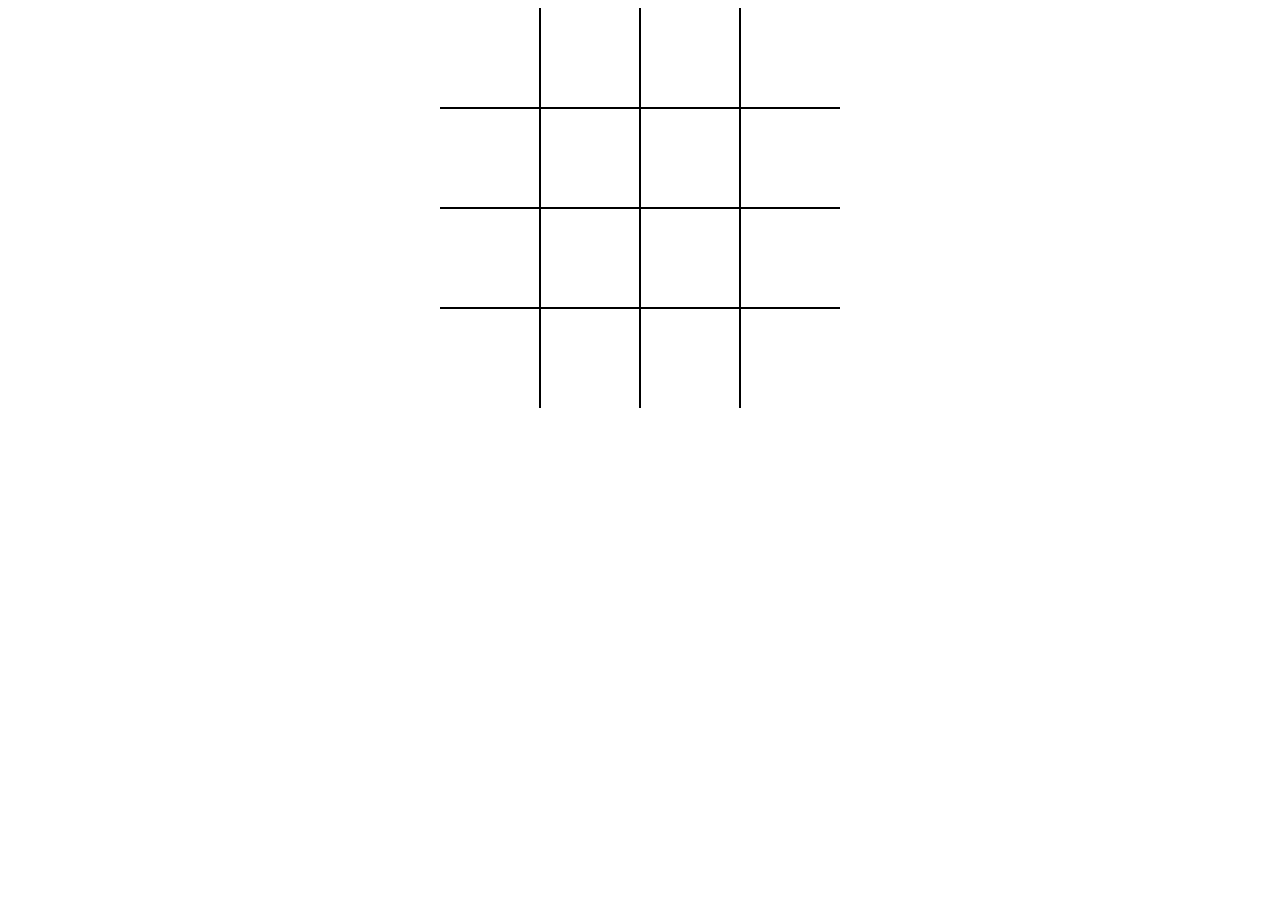
==== 3d/index.html @ 3ef33717 "Started 4x4x4 board" ====
<!DOCTYPE html>
<html lang="en" dir="ltr">
<head>
<meta charset="utf-8" />
<title>Naughts &amp; Classes (4&times;4&times;4)</title>
<link rel="stylesheet" type="text/css" href="tic-tac-toe.css">
<meta name="viewport" content="width=device-width">
</head>
<body id="o-first">


<form id="board">
<input type="checkbox" class="x x1 y1" id="x11"><div>X</div>
<input type="checkbox" class="x x2 y1" id="x21"><div>X</div>
<input type="checkbox" class="x x3 y1" id="x31"><div>X</div>
<input type="checkbox" class="x x4 y1" id="x41"><div>X</div>


<input type="checkbox" class="x x1 y2" id="x12"><div>X</div>
<input type="checkbox" class="x x2 y2" id="x22"><div>X</div>
<input type="checkbox" class="x x3 y2" id="x32"><div>X</div>
<input type="checkbox" class="x x4 y2" id="x42"><div>X</div>

<input type="checkbox" class="x x1 y3" id="x13"><div>X</div>
<input type="checkbox" class="x x2 y3" id="x23"><div>X</div>
<input type="checkbox" class="x x3 y3" id="x33"><div>X</div>
<input type="checkbox" class="x x4 y3" id="x43"><div>X</div>

<input type="checkbox" class="x x1 y4" id="x14"><div>X</div>
<input type="checkbox" class="x x2 y4" id="x24"><div>X</div>
<input type="checkbox" class="x x3 y4" id="x34"><div>X</div>
<input type="checkbox" class="x x4 y4" id="x44"><div>X</div>



<input type="checkbox" class="o x1 y1" id="o11"><div>O</div>
<input type="checkbox" class="o x2 y1" id="o21"><div>O</div>
<input type="checkbox" class="o x3 y1" id="o31"><div>O</div>
<input type="checkbox" class="o x4 y1" id="o41"><div>O</div>

<input type="checkbox" class="o x1 y2" id="o12"><div>O</div>
<input type="checkbox" class="o x2 y2" id="o22"><div>O</div>
<input type="checkbox" class="o x3 y2" id="o32"><div>O</div>
<input type="checkbox" class="o x4 y2" id="o42"><div>O</div>

<input type="checkbox" class="o x1 y3" id="o13"><div>O</div>
<input type="checkbox" class="o x2 y3" id="o23"><div>O</div>
<input type="checkbox" class="o x3 y3" id="o33"><div>O</div>
<input type="checkbox" class="o x4 y3" id="o43"><div>O</div>

<input type="checkbox" class="o x1 y4" id="o14"><div>O</div>
<input type="checkbox" class="o x2 y4" id="o24"><div>O</div>
<input type="checkbox" class="o x3 y4" id="o34"><div>O</div>
<input type="checkbox" class="o x4 y4" id="o44"><div>O</div>




<label class="x x1 y1" for="x11" onclick=""></label>
<label class="x x2 y1" for="x21" onclick=""></label>
<label class="x x3 y1" for="x31" onclick=""></label>
<label class="x x4 y1" for="x41" onclick=""></label>

<label class="x x1 y2" for="x12" onclick=""></label>
<label class="x x2 y2" for="x22" onclick=""></label>
<label class="x x3 y2" for="x32" onclick=""></label>
<label class="x x4 y2" for="x42" onclick=""></label>

<label class="x x1 y3" for="x13" onclick=""></label>
<label class="x x2 y3" for="x23" onclick=""></label>
<label class="x x3 y3" for="x33" onclick=""></label>
<label class="x x4 y3" for="x43" onclick=""></label>

<label class="x x1 y4" for="x14" onclick=""></label>
<label class="x x2 y4" for="x24" onclick=""></label>
<label class="x x3 y4" for="x34" onclick=""></label>
<label class="x x4 y4" for="x44" onclick=""></label>



<label class="o x1 y1" for="o11" onclick=""></label>
<label class="o x2 y1" for="o21" onclick=""></label>
<label class="o x3 y1" for="o31" onclick=""></label>
<label class="o x4 y1" for="o41" onclick=""></label>

<label class="o x1 y2" for="o12" onclick=""></label>
<label class="o x2 y2" for="o22" onclick=""></label>
<label class="o x3 y2" for="o32" onclick=""></label>
<label class="o x4 y2" for="o42" onclick=""></label>

<label class="o x1 y3" for="o13" onclick=""></label>
<label class="o x2 y3" for="o23" onclick=""></label>
<label class="o x3 y3" for="o33" onclick=""></label>
<label class="o x4 y3" for="o43" onclick=""></label>

<label class="o x1 y4" for="o14" onclick=""></label>
<label class="o x2 y4" for="o24" onclick=""></label>
<label class="o x3 y4" for="o34" onclick=""></label>
<label class="o x4 y4" for="o44" onclick=""></label>


<h2 class="winner if-board-is-full">It's a draw.</h2>
<h2 class="winner if-o-wins">O Wins!</h2>
<h2 class="winner if-x-wins">X Wins!</h2>

<a href="??" class="play-again button if-x-wins if-o-wins if-board-is-full if-o-goes-first">X's turn</a>
<a href="?#o-first" class="play-again button if-x-wins if-o-wins if-board-is-full">O's turn</a>
<a href="https://github.com/pmcelhaney/naughts-and-classes" class="fork-me-on-github button if-x-wins if-o-wins if-board-is-full">Fork me on Github</a>

</form>

</body>
</html>
---- 3d/tic-tac-toe.css ----
* {
    box-sizing: border-box;
    -moz-box-sizing: border-box;
    -webkit-box-sizing: border-box;
}

#board {
    margin: auto;
    width: 400px;
    height: 400px;
    position: relative;
    margin-bottom: 400px;
}


label {
    display: block;
    width: 25%;
    height: 25%;
    border: 1px solid black;
    position: absolute;
    cursor: pointer;

}

input {
    position: absolute;
    visibility: hidden;
}

div {
    display: none;
    width: 24%;
    height: 24%;
    line-height: 1.5em;
    margin: 1px;
    z-index: 100;
    position: absolute;
    background-color: white;
    text-align: center;
    font-family: "Comic Sans MS", Helvetica, Arial, "Sans-Serif";
    cursor: default;
    font-size: 4em;
}

input.x:checked + div {
    display: block;
}





input.o:checked + div {
    display: block;
}


.x1 {
  border-left: 0
}

.x4 {
  border-right: 0
}

.y1 {
  border-top: 0;
}

.y4 {
  border-bottom: 0;
}

.x1, .x1 + div {
    left: 0%;
}

.x2, .x2 + div {
    left: 25%;
}

.x3, .x3 + div {
    left: 50%;
}

.x4, .x4 + div {
    left: 75%;
}



.y1, .y1 + div {
    top: 0%;
}

.y2, .y2 + div {
    top: 25%;
}

.y3, .y3 + div {
    top: 50%;
}

.y4, .y4 + div {
    top: 75%;
}


label.if-o-goes-first {
    display: none;
}

#o-first:target label.if-o-goes-first {
    display: block;
}


label.x,
#o-first:target label.o
{
 z-index: 65;
}

label.o,
#o-first:target label.x
{
    z-index: 64;
}

.x:checked ~ label.x,
#o-first:target .o:checked ~ label.o
{
    z-index: 63;
}

.o:checked ~ label.o,
#o-first:target .x:checked ~ label.x
{
    z-index: 62;
}

.x:checked ~ .x:checked ~ label.x,
#o-first:target .o:checked ~ .o:checked ~ label.o
{
    z-index: 61;
}

.o:checked ~ .o:checked ~ label.o,
#o-first:target .x:checked ~ .x:checked ~ label.x
{
    z-index: 60;
}

.x:checked ~ .x:checked ~ .x:checked ~ label.x,
#o-first:target .o:checked ~ .o:checked ~ .o:checked ~ label.o
{
    z-index: 59;
}


.o:checked ~ .o:checked ~ .o:checked ~ label.o,
#o-first:target .x:checked ~ .x:checked ~ .x:checked ~ label.x
{
    z-index: 58;
}

.x:checked ~ .x:checked ~ .x:checked ~ .x:checked ~ label.x,
#o-first:target .o:checked ~ .o:checked ~ .o:checked ~ .o:checked ~ label.o
{
    z-index: 57;
}


.o:checked ~ .o:checked ~ .o:checked ~ .o:checked ~ label.o,
#o-first:target .x:checked ~ .x:checked ~ .x:checked ~ .x:checked ~ label.x
{
    z-index: 56;
}

.x:checked ~ .x:checked ~ .x:checked ~ .x:checked ~ .x:checked ~ label.x,
#o-first:target .o:checked ~ .o:checked ~ .o:checked ~ .o:checked ~ .o:checked ~ label.o
{
    z-index: 55;
}


.o:checked ~ .o:checked ~ .o:checked ~ .o:checked ~ .o:checked ~ label.o,
#o-first:target .x:checked ~ .x:checked ~ .x:checked ~ .x:checked ~ .x:checked ~ label.x
{
    z-index: 54;
}







.o.x1:checked  ~ .o.x1:checked ~ .o.x1:checked ~ .o.x1:checked ~ .if-o-wins,
.o.x2:checked  ~ .o.x2:checked ~ .o.x2:checked ~ .o.x2:checked ~ .if-o-wins,
.o.x3:checked  ~ .o.x3:checked ~ .o.x3:checked ~ .o.x3:checked ~ .if-o-wins,
.o.y1:checked  ~ .o.y1:checked ~ .o.y1:checked ~ .o.y1:checked ~ .if-o-wins,
.o.y2:checked  ~ .o.y2:checked ~ .o.y2:checked ~ .o.y2:checked ~ .if-o-wins,
.o.y3:checked  ~ .o.y3:checked ~ .o.y3:checked ~ .o.y3:checked ~ .if-o-wins,
.o.x1.y1:checked  ~ .o.x2.y2:checked ~ .o.x3.y3:checked ~ .o.x4.y4:checked ~ .if-o-wins,
.o.x4.y1:checked  ~ .o.x3.y2:checked ~ .o.x2.y3:checked ~ .o.x1.y4:checked ~ .if-o-wins  {
    display: block;
}

.x.x1:checked  ~ .x.x1:checked ~ .x.x1:checked ~ .x.x1:checked ~ .if-x-wins ,
.x.x2:checked  ~ .x.x2:checked ~ .x.x2:checked ~ .x.x2:checked ~ .if-x-wins ,
.x.x3:checked  ~ .x.x3:checked ~ .x.x3:checked ~ .x.x3:checked ~ .if-x-wins ,
.x.y1:checked  ~ .x.y1:checked ~ .x.y1:checked ~ .x.y1:checked ~ .if-x-wins ,
.x.y2:checked  ~ .x.y2:checked ~ .x.y2:checked ~ .x.y2:checked ~ .if-x-wins ,
.x.y3:checked  ~ .x.y3:checked ~ .x.y3:checked ~ .x.y3:checked ~ .if-x-wins ,
.x.x1.y1:checked  ~ .x.x2.y2:checked ~ .x.x3.y3:checked ~ .x.x4.y4:checked ~ .if-x-wins ,
.x.x4.y1:checked  ~ .x.x3.y2:checked ~ .x.x2.y3:checked ~ .x.x1.y4:checked ~ .if-x-wins {
    display: block;
}

input:checked ~ input:checked ~ input:checked ~ input:checked ~ input:checked ~ input:checked ~input:checked ~ input:checked
input:checked ~ input:checked ~ input:checked ~ input:checked ~ input:checked ~ input:checked ~input:checked ~ .if-board-is-full {
    display: block;
}

h2.winner {
    font-family: Helvetica, Arial, Sans-Serif;
    position: absolute;
    top: 100%;
    display: none;
    width: 100%;
    text-align: center;
    background-color: white;
}

.play-again, .fork-me-on-github {
    font-family: arial, Helvetica, Sans-Serif;
    width: 45%;
    position: absolute;
    top: 125%;
    text-decoration: none;
    display: none;
}

#o-first:target .play-again.if-o-goes-first {
    z-index: 2;
}

.fork-me-on-github {
    right: 0;
}


/* Buttons styles from http://webdesignerwall.com/tutorials/css3-gradient-buttons */

.button {
    outline: none;
    cursor: pointer;
    text-align: center;
    text-decoration: none;
    font: 14px/100% Arial, Helvetica, sans-serif;
    padding: .5em 2em .55em;
    text-shadow: 0 1px 1px rgba(0,0,0,.3);
    -webkit-border-radius: .5em;
    -moz-border-radius: .5em;
    border-radius: .5em;
    -webkit-box-shadow: 0 1px 2px rgba(0,0,0,.2);
    -moz-box-shadow: 0 1px 2px rgba(0,0,0,.2);
    box-shadow: 0 1px 2px rgba(0,0,0,.2);
    color: #e9e9e9;
    background: -webkit-gradient(linear, left top, left bottom, from(#575757), to(#888));
    background: -moz-linear-gradient(top,  #fff,  #ededed);

}
.button:hover {
    background: -webkit-gradient(linear, left top, left bottom, from(#757575), to(#4b4b4b));
    background: -moz-linear-gradient(top,  #757575,  #4b4b4b);
}
.button:active {
    margin-top: 1px;
}

​
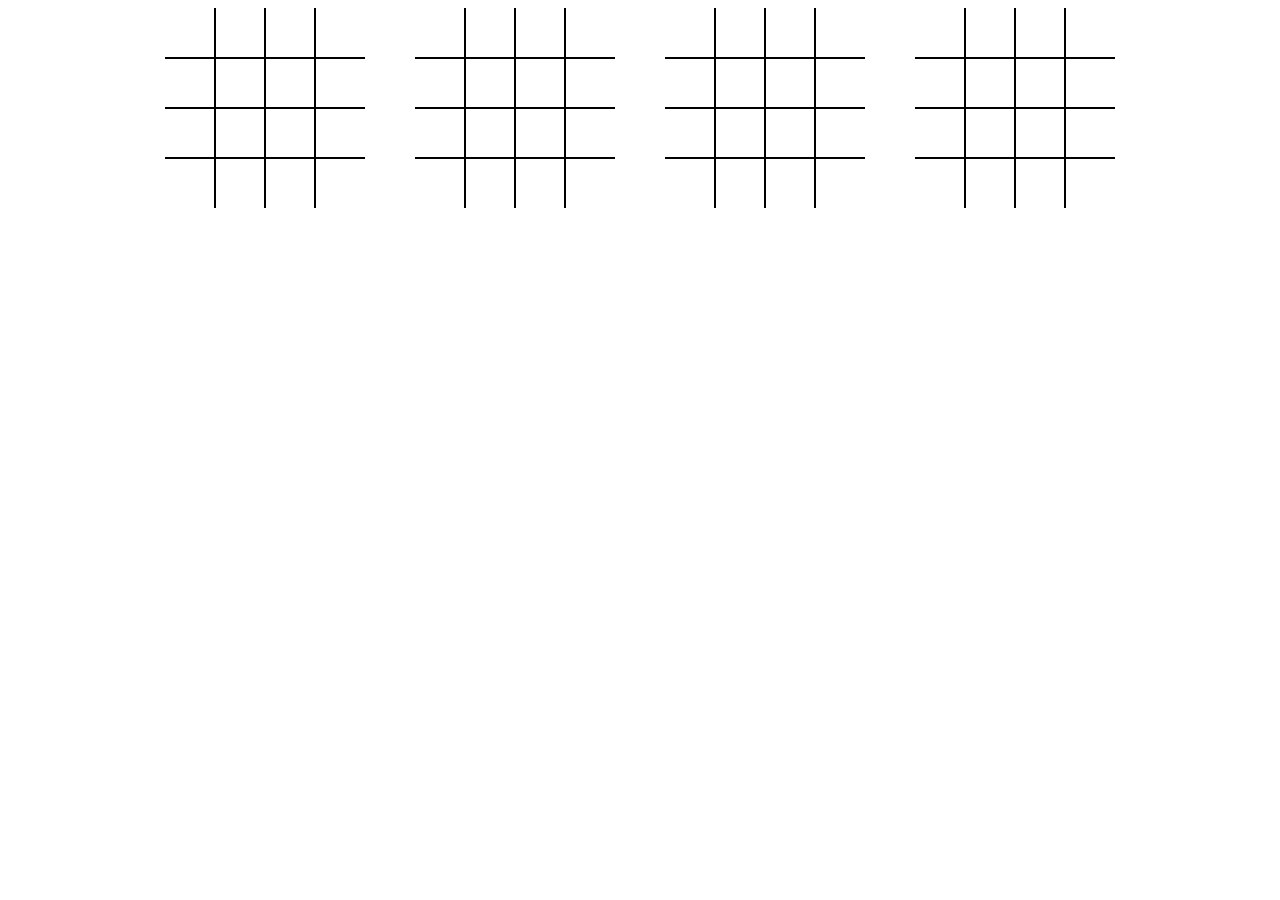
==== commit f13f14c0: "Made the board 4x4x4. Need to work on winning combinations." ====
--- a/3d/index.html
+++ b/3d/index.html
@@ -10,93 +10,316 @@
 
 
 <form id="board">
-<input type="checkbox" class="x x1 y1" id="x11"><div>X</div>
-<input type="checkbox" class="x x2 y1" id="x21"><div>X</div>
-<input type="checkbox" class="x x3 y1" id="x31"><div>X</div>
-<input type="checkbox" class="x x4 y1" id="x41"><div>X</div>
-
-
-<input type="checkbox" class="x x1 y2" id="x12"><div>X</div>
-<input type="checkbox" class="x x2 y2" id="x22"><div>X</div>
-<input type="checkbox" class="x x3 y2" id="x32"><div>X</div>
-<input type="checkbox" class="x x4 y2" id="x42"><div>X</div>
-
-<input type="checkbox" class="x x1 y3" id="x13"><div>X</div>
-<input type="checkbox" class="x x2 y3" id="x23"><div>X</div>
-<input type="checkbox" class="x x3 y3" id="x33"><div>X</div>
-<input type="checkbox" class="x x4 y3" id="x43"><div>X</div>
-
-<input type="checkbox" class="x x1 y4" id="x14"><div>X</div>
-<input type="checkbox" class="x x2 y4" id="x24"><div>X</div>
-<input type="checkbox" class="x x3 y4" id="x34"><div>X</div>
-<input type="checkbox" class="x x4 y4" id="x44"><div>X</div>
-
-
-
-<input type="checkbox" class="o x1 y1" id="o11"><div>O</div>
-<input type="checkbox" class="o x2 y1" id="o21"><div>O</div>
-<input type="checkbox" class="o x3 y1" id="o31"><div>O</div>
-<input type="checkbox" class="o x4 y1" id="o41"><div>O</div>
-
-<input type="checkbox" class="o x1 y2" id="o12"><div>O</div>
-<input type="checkbox" class="o x2 y2" id="o22"><div>O</div>
-<input type="checkbox" class="o x3 y2" id="o32"><div>O</div>
-<input type="checkbox" class="o x4 y2" id="o42"><div>O</div>
-
-<input type="checkbox" class="o x1 y3" id="o13"><div>O</div>
-<input type="checkbox" class="o x2 y3" id="o23"><div>O</div>
-<input type="checkbox" class="o x3 y3" id="o33"><div>O</div>
-<input type="checkbox" class="o x4 y3" id="o43"><div>O</div>
-
-<input type="checkbox" class="o x1 y4" id="o14"><div>O</div>
-<input type="checkbox" class="o x2 y4" id="o24"><div>O</div>
-<input type="checkbox" class="o x3 y4" id="o34"><div>O</div>
-<input type="checkbox" class="o x4 y4" id="o44"><div>O</div>
-
-
-
-
-<label class="x x1 y1" for="x11" onclick=""></label>
-<label class="x x2 y1" for="x21" onclick=""></label>
-<label class="x x3 y1" for="x31" onclick=""></label>
-<label class="x x4 y1" for="x41" onclick=""></label>
-
-<label class="x x1 y2" for="x12" onclick=""></label>
-<label class="x x2 y2" for="x22" onclick=""></label>
-<label class="x x3 y2" for="x32" onclick=""></label>
-<label class="x x4 y2" for="x42" onclick=""></label>
-
-<label class="x x1 y3" for="x13" onclick=""></label>
-<label class="x x2 y3" for="x23" onclick=""></label>
-<label class="x x3 y3" for="x33" onclick=""></label>
-<label class="x x4 y3" for="x43" onclick=""></label>
-
-<label class="x x1 y4" for="x14" onclick=""></label>
-<label class="x x2 y4" for="x24" onclick=""></label>
-<label class="x x3 y4" for="x34" onclick=""></label>
-<label class="x x4 y4" for="x44" onclick=""></label>
-
-
-
-<label class="o x1 y1" for="o11" onclick=""></label>
-<label class="o x2 y1" for="o21" onclick=""></label>
-<label class="o x3 y1" for="o31" onclick=""></label>
-<label class="o x4 y1" for="o41" onclick=""></label>
-
-<label class="o x1 y2" for="o12" onclick=""></label>
-<label class="o x2 y2" for="o22" onclick=""></label>
-<label class="o x3 y2" for="o32" onclick=""></label>
-<label class="o x4 y2" for="o42" onclick=""></label>
-
-<label class="o x1 y3" for="o13" onclick=""></label>
-<label class="o x2 y3" for="o23" onclick=""></label>
-<label class="o x3 y3" for="o33" onclick=""></label>
-<label class="o x4 y3" for="o43" onclick=""></label>
-
-<label class="o x1 y4" for="o14" onclick=""></label>
-<label class="o x2 y4" for="o24" onclick=""></label>
-<label class="o x3 y4" for="o34" onclick=""></label>
-<label class="o x4 y4" for="o44" onclick=""></label>
+<input type="checkbox" class="x x1 y1 z1" id="x111"><div>X</div>
+<input type="checkbox" class="o x1 y1 z1" id="o111"><div>O</div>
+<input type="checkbox" class="x x2 y1 z1" id="x211"><div>X</div>
+<input type="checkbox" class="o x2 y1 z1" id="o211"><div>O</div>
+<input type="checkbox" class="x x3 y1 z1" id="x311"><div>X</div>
+<input type="checkbox" class="o x3 y1 z1" id="o311"><div>O</div>
+<input type="checkbox" class="x x4 y1 z1" id="x411"><div>X</div>
+<input type="checkbox" class="o x4 y1 z1" id="o411"><div>O</div>
+
+<input type="checkbox" class="x x1 y2 z1" id="x121"><div>X</div>
+<input type="checkbox" class="o x1 y2 z1" id="o121"><div>O</div>
+<input type="checkbox" class="x x2 y2 z1" id="x221"><div>X</div>
+<input type="checkbox" class="o x2 y2 z1" id="o221"><div>O</div>
+<input type="checkbox" class="x x3 y2 z1" id="x321"><div>X</div>
+<input type="checkbox" class="o x3 y2 z1" id="o321"><div>O</div>
+<input type="checkbox" class="x x4 y2 z1" id="x421"><div>X</div>
+<input type="checkbox" class="o x4 y2 z1" id="o421"><div>O</div>
+
+<input type="checkbox" class="x x1 y3 z1" id="x131"><div>X</div>
+<input type="checkbox" class="o x1 y3 z1" id="o131"><div>O</div>
+<input type="checkbox" class="x x2 y3 z1" id="x231"><div>X</div>
+<input type="checkbox" class="o x2 y3 z1" id="o231"><div>O</div>
+<input type="checkbox" class="x x3 y3 z1" id="x331"><div>X</div>
+<input type="checkbox" class="o x3 y3 z1" id="o331"><div>O</div>
+<input type="checkbox" class="x x4 y3 z1" id="x431"><div>X</div>
+<input type="checkbox" class="o x4 y3 z1" id="o431"><div>O</div>
+
+<input type="checkbox" class="x x1 y4 z1" id="x141"><div>X</div>
+<input type="checkbox" class="o x1 y4 z1" id="o141"><div>O</div>
+<input type="checkbox" class="x x2 y4 z1" id="x241"><div>X</div>
+<input type="checkbox" class="o x2 y4 z1" id="o241"><div>O</div>
+<input type="checkbox" class="x x3 y4 z1" id="x341"><div>X</div>
+<input type="checkbox" class="o x3 y4 z1" id="o341"><div>O</div>
+<input type="checkbox" class="x x4 y4 z1" id="x441"><div>X</div>
+<input type="checkbox" class="o x4 y4 z1" id="o441"><div>O</div>
+
+
+
+<input type="checkbox" class="x x1 y1 z2" id="x112"><div>X</div>
+<input type="checkbox" class="o x1 y1 z2" id="o112"><div>O</div>
+<input type="checkbox" class="x x2 y1 z2" id="x212"><div>X</div>
+<input type="checkbox" class="o x2 y1 z2" id="o212"><div>O</div>
+<input type="checkbox" class="x x3 y1 z2" id="x312"><div>X</div>
+<input type="checkbox" class="o x3 y1 z2" id="o312"><div>O</div>
+<input type="checkbox" class="x x4 y1 z2" id="x412"><div>X</div>
+<input type="checkbox" class="o x4 y1 z2" id="o412"><div>O</div>
+
+<input type="checkbox" class="x x1 y2 z2" id="x122"><div>X</div>
+<input type="checkbox" class="o x1 y2 z2" id="o122"><div>O</div>
+<input type="checkbox" class="x x2 y2 z2" id="x222"><div>X</div>
+<input type="checkbox" class="o x2 y2 z2" id="o222"><div>O</div>
+<input type="checkbox" class="x x3 y2 z2" id="x322"><div>X</div>
+<input type="checkbox" class="o x3 y2 z2" id="o322"><div>O</div>
+<input type="checkbox" class="x x4 y2 z2" id="x422"><div>X</div>
+<input type="checkbox" class="o x4 y2 z2" id="o422"><div>O</div>
+
+<input type="checkbox" class="x x1 y3 z2" id="x132"><div>X</div>
+<input type="checkbox" class="o x1 y3 z2" id="o132"><div>O</div>
+<input type="checkbox" class="x x2 y3 z2" id="x232"><div>X</div>
+<input type="checkbox" class="o x2 y3 z2" id="o232"><div>O</div>
+<input type="checkbox" class="x x3 y3 z2" id="x332"><div>X</div>
+<input type="checkbox" class="o x3 y3 z2" id="o332"><div>O</div>
+<input type="checkbox" class="x x4 y3 z2" id="x432"><div>X</div>
+<input type="checkbox" class="o x4 y3 z2" id="o432"><div>O</div>
+
+<input type="checkbox" class="x x1 y4 z2" id="x142"><div>X</div>
+<input type="checkbox" class="o x1 y4 z2" id="o142"><div>O</div>
+<input type="checkbox" class="x x2 y4 z2" id="x242"><div>X</div>
+<input type="checkbox" class="o x2 y4 z2" id="o242"><div>O</div>
+<input type="checkbox" class="x x3 y4 z2" id="x342"><div>X</div>
+<input type="checkbox" class="o x3 y4 z2" id="o342"><div>O</div>
+<input type="checkbox" class="x x4 y4 z2" id="x442"><div>X</div>
+<input type="checkbox" class="o x4 y4 z2" id="o442"><div>O</div>
+
+
+
+<input type="checkbox" class="x x1 y1 z3" id="x113"><div>X</div>
+<input type="checkbox" class="o x1 y1 z3" id="o113"><div>O</div>
+<input type="checkbox" class="x x2 y1 z3" id="x213"><div>X</div>
+<input type="checkbox" class="o x2 y1 z3" id="o213"><div>O</div>
+<input type="checkbox" class="x x3 y1 z3" id="x313"><div>X</div>
+<input type="checkbox" class="o x3 y1 z3" id="o313"><div>O</div>
+<input type="checkbox" class="x x4 y1 z3" id="x413"><div>X</div>
+<input type="checkbox" class="o x4 y1 z3" id="o413"><div>O</div>
+
+<input type="checkbox" class="x x1 y2 z3" id="x123"><div>X</div>
+<input type="checkbox" class="o x1 y2 z3" id="o123"><div>O</div>
+<input type="checkbox" class="x x2 y2 z3" id="x223"><div>X</div>
+<input type="checkbox" class="o x2 y2 z3" id="o223"><div>O</div>
+<input type="checkbox" class="x x3 y2 z3" id="x323"><div>X</div>
+<input type="checkbox" class="o x3 y2 z3" id="o323"><div>O</div>
+<input type="checkbox" class="x x4 y2 z3" id="x423"><div>X</div>
+<input type="checkbox" class="o x4 y2 z3" id="o423"><div>O</div>
+
+<input type="checkbox" class="x x1 y3 z3" id="x133"><div>X</div>
+<input type="checkbox" class="o x1 y3 z3" id="o133"><div>O</div>
+<input type="checkbox" class="x x2 y3 z3" id="x233"><div>X</div>
+<input type="checkbox" class="o x2 y3 z3" id="o233"><div>O</div>
+<input type="checkbox" class="x x3 y3 z3" id="x333"><div>X</div>
+<input type="checkbox" class="o x3 y3 z3" id="o333"><div>O</div>
+<input type="checkbox" class="x x4 y3 z3" id="x433"><div>X</div>
+<input type="checkbox" class="o x4 y3 z3" id="o433"><div>O</div>
+
+<input type="checkbox" class="x x1 y4 z3" id="x143"><div>X</div>
+<input type="checkbox" class="o x1 y4 z3" id="o143"><div>O</div>
+<input type="checkbox" class="x x2 y4 z3" id="x243"><div>X</div>
+<input type="checkbox" class="o x2 y4 z3" id="o243"><div>O</div>
+<input type="checkbox" class="x x3 y4 z3" id="x343"><div>X</div>
+<input type="checkbox" class="o x3 y4 z3" id="o343"><div>O</div>
+<input type="checkbox" class="x x4 y4 z3" id="x443"><div>X</div>
+<input type="checkbox" class="o x4 y4 z3" id="o443"><div>O</div>
+
+
+
+<input type="checkbox" class="x x1 y1 z4" id="x114"><div>X</div>
+<input type="checkbox" class="o x1 y1 z4" id="o114"><div>O</div>
+<input type="checkbox" class="x x2 y1 z4" id="x214"><div>X</div>
+<input type="checkbox" class="o x2 y1 z4" id="o214"><div>O</div>
+<input type="checkbox" class="x x3 y1 z4" id="x314"><div>X</div>
+<input type="checkbox" class="o x3 y1 z4" id="o314"><div>O</div>
+<input type="checkbox" class="x x4 y1 z4" id="x414"><div>X</div>
+<input type="checkbox" class="o x4 y1 z4" id="o414"><div>O</div>
+
+<input type="checkbox" class="x x1 y2 z4" id="x124"><div>X</div>
+<input type="checkbox" class="o x1 y2 z4" id="o124"><div>O</div>
+<input type="checkbox" class="x x2 y2 z4" id="x224"><div>X</div>
+<input type="checkbox" class="o x2 y2 z4" id="o224"><div>O</div>
+<input type="checkbox" class="x x3 y2 z4" id="x324"><div>X</div>
+<input type="checkbox" class="o x3 y2 z4" id="o324"><div>O</div>
+<input type="checkbox" class="x x4 y2 z4" id="x424"><div>X</div>
+<input type="checkbox" class="o x4 y2 z4" id="o424"><div>O</div>
+
+<input type="checkbox" class="x x1 y3 z4" id="x134"><div>X</div>
+<input type="checkbox" class="o x1 y3 z4" id="o134"><div>O</div>
+<input type="checkbox" class="x x2 y3 z4" id="x234"><div>X</div>
+<input type="checkbox" class="o x2 y3 z4" id="o234"><div>O</div>
+<input type="checkbox" class="x x3 y3 z4" id="x334"><div>X</div>
+<input type="checkbox" class="o x3 y3 z4" id="o334"><div>O</div>
+<input type="checkbox" class="x x4 y3 z4" id="x434"><div>X</div>
+<input type="checkbox" class="o x4 y3 z4" id="o434"><div>O</div>
+
+<input type="checkbox" class="x x1 y4 z4" id="x144"><div>X</div>
+<input type="checkbox" class="o x1 y4 z4" id="o144"><div>O</div>
+<input type="checkbox" class="x x2 y4 z4" id="x244"><div>X</div>
+<input type="checkbox" class="o x2 y4 z4" id="o244"><div>O</div>
+<input type="checkbox" class="x x3 y4 z4" id="x344"><div>X</div>
+<input type="checkbox" class="o x3 y4 z4" id="o344"><div>O</div>
+<input type="checkbox" class="x x4 y4 z4" id="x444"><div>X</div>
+<input type="checkbox" class="o x4 y4 z4" id="o444"><div>O</div>
+
+
+
+
+
+
+
+<label class="x x1 y1 z1" for="x111" onclick=""></label>
+<label class="o x1 y1 z1" for="o111" onclick=""></label>
+<label class="x x2 y1 z1" for="x211" onclick=""></label>
+<label class="o x2 y1 z1" for="o211" onclick=""></label>
+<label class="x x3 y1 z1" for="x311" onclick=""></label>
+<label class="o x3 y1 z1" for="o311" onclick=""></label>
+<label class="x x4 y1 z1" for="x411" onclick=""></label>
+<label class="o x4 y1 z1" for="o411" onclick=""></label>
+
+<label class="x x1 y2 z1" for="x121" onclick=""></label>
+<label class="o x1 y2 z1" for="o121" onclick=""></label>
+<label class="x x2 y2 z1" for="x221" onclick=""></label>
+<label class="o x2 y2 z1" for="o221" onclick=""></label>
+<label class="x x3 y2 z1" for="x321" onclick=""></label>
+<label class="o x3 y2 z1" for="o321" onclick=""></label>
+<label class="x x4 y2 z1" for="x421" onclick=""></label>
+<label class="o x4 y2 z1" for="o421" onclick=""></label>
+
+<label class="x x1 y3 z1" for="x131" onclick=""></label>
+<label class="o x1 y3 z1" for="o131" onclick=""></label>
+<label class="x x2 y3 z1" for="x231" onclick=""></label>
+<label class="o x2 y3 z1" for="o231" onclick=""></label>
+<label class="x x3 y3 z1" for="x331" onclick=""></label>
+<label class="o x3 y3 z1" for="o331" onclick=""></label>
+<label class="x x4 y3 z1" for="x431" onclick=""></label>
+<label class="o x4 y3 z1" for="o431" onclick=""></label>
+
+<label class="x x1 y4 z1" for="x141" onclick=""></label>
+<label class="o x1 y4 z1" for="o141" onclick=""></label>
+<label class="x x2 y4 z1" for="x241" onclick=""></label>
+<label class="o x2 y4 z1" for="o241" onclick=""></label>
+<label class="x x3 y4 z1" for="x341" onclick=""></label>
+<label class="o x3 y4 z1" for="o341" onclick=""></label>
+<label class="x x4 y4 z1" for="x441" onclick=""></label>
+<label class="o x4 y4 z1" for="o441" onclick=""></label>
+
+
+
+<label class="x x1 y1 z2" for="x112" onclick=""></label>
+<label class="o x1 y1 z2" for="o112" onclick=""></label>
+<label class="x x2 y1 z2" for="x212" onclick=""></label>
+<label class="o x2 y1 z2" for="o212" onclick=""></label>
+<label class="x x3 y1 z2" for="x312" onclick=""></label>
+<label class="o x3 y1 z2" for="o312" onclick=""></label>
+<label class="x x4 y1 z2" for="x412" onclick=""></label>
+<label class="o x4 y1 z2" for="o412" onclick=""></label>
+
+<label class="x x1 y2 z2" for="x122" onclick=""></label>
+<label class="o x1 y2 z2" for="o122" onclick=""></label>
+<label class="x x2 y2 z2" for="x222" onclick=""></label>
+<label class="o x2 y2 z2" for="o222" onclick=""></label>
+<label class="x x3 y2 z2" for="x322" onclick=""></label>
+<label class="o x3 y2 z2" for="o322" onclick=""></label>
+<label class="x x4 y2 z2" for="x422" onclick=""></label>
+<label class="o x4 y2 z2" for="o422" onclick=""></label>
+
+<label class="x x1 y3 z2" for="x132" onclick=""></label>
+<label class="o x1 y3 z2" for="o132" onclick=""></label>
+<label class="x x2 y3 z2" for="x232" onclick=""></label>
+<label class="o x2 y3 z2" for="o232" onclick=""></label>
+<label class="x x3 y3 z2" for="x332" onclick=""></label>
+<label class="o x3 y3 z2" for="o332" onclick=""></label>
+<label class="x x4 y3 z2" for="x432" onclick=""></label>
+<label class="o x4 y3 z2" for="o432" onclick=""></label>
+
+<label class="x x1 y4 z2" for="x142" onclick=""></label>
+<label class="o x1 y4 z2" for="o142" onclick=""></label>
+<label class="x x2 y4 z2" for="x242" onclick=""></label>
+<label class="o x2 y4 z2" for="o242" onclick=""></label>
+<label class="x x3 y4 z2" for="x342" onclick=""></label>
+<label class="o x3 y4 z2" for="o342" onclick=""></label>
+<label class="x x4 y4 z2" for="x442" onclick=""></label>
+<label class="o x4 y4 z2" for="o442" onclick=""></label>
+
+
+
+<label class="x x1 y1 z3" for="x113" onclick=""></label>
+<label class="o x1 y1 z3" for="o113" onclick=""></label>
+<label class="x x2 y1 z3" for="x213" onclick=""></label>
+<label class="o x2 y1 z3" for="o213" onclick=""></label>
+<label class="x x3 y1 z3" for="x313" onclick=""></label>
+<label class="o x3 y1 z3" for="o313" onclick=""></label>
+<label class="x x4 y1 z3" for="x413" onclick=""></label>
+<label class="o x4 y1 z3" for="o413" onclick=""></label>
+
+<label class="x x1 y2 z3" for="x123" onclick=""></label>
+<label class="o x1 y2 z3" for="o123" onclick=""></label>
+<label class="x x2 y2 z3" for="x223" onclick=""></label>
+<label class="o x2 y2 z3" for="o223" onclick=""></label>
+<label class="x x3 y2 z3" for="x323" onclick=""></label>
+<label class="o x3 y2 z3" for="o323" onclick=""></label>
+<label class="x x4 y2 z3" for="x423" onclick=""></label>
+<label class="o x4 y2 z3" for="o423" onclick=""></label>
+
+<label class="x x1 y3 z3" for="x133" onclick=""></label>
+<label class="o x1 y3 z3" for="o133" onclick=""></label>
+<label class="x x2 y3 z3" for="x233" onclick=""></label>
+<label class="o x2 y3 z3" for="o233" onclick=""></label>
+<label class="x x3 y3 z3" for="x333" onclick=""></label>
+<label class="o x3 y3 z3" for="o333" onclick=""></label>
+<label class="x x4 y3 z3" for="x433" onclick=""></label>
+<label class="o x4 y3 z3" for="o433" onclick=""></label>
+
+<label class="x x1 y4 z3" for="x143" onclick=""></label>
+<label class="o x1 y4 z3" for="o143" onclick=""></label>
+<label class="x x2 y4 z3" for="x243" onclick=""></label>
+<label class="o x2 y4 z3" for="o243" onclick=""></label>
+<label class="x x3 y4 z3" for="x343" onclick=""></label>
+<label class="o x3 y4 z3" for="o343" onclick=""></label>
+<label class="x x4 y4 z3" for="x443" onclick=""></label>
+<label class="o x4 y4 z3" for="o443" onclick=""></label>
+
+
+
+<label class="x x1 y1 z4" for="x114" onclick=""></label>
+<label class="o x1 y1 z4" for="o114" onclick=""></label>
+<label class="x x2 y1 z4" for="x214" onclick=""></label>
+<label class="o x2 y1 z4" for="o214" onclick=""></label>
+<label class="x x3 y1 z4" for="x314" onclick=""></label>
+<label class="o x3 y1 z4" for="o314" onclick=""></label>
+<label class="x x4 y1 z4" for="x414" onclick=""></label>
+<label class="o x4 y1 z4" for="o414" onclick=""></label>
+
+<label class="x x1 y2 z4" for="x124" onclick=""></label>
+<label class="o x1 y2 z4" for="o124" onclick=""></label>
+<label class="x x2 y2 z4" for="x224" onclick=""></label>
+<label class="o x2 y2 z4" for="o224" onclick=""></label>
+<label class="x x3 y2 z4" for="x324" onclick=""></label>
+<label class="o x3 y2 z4" for="o324" onclick=""></label>
+<label class="x x4 y2 z4" for="x424" onclick=""></label>
+<label class="o x4 y2 z4" for="o424" onclick=""></label>
+
+<label class="x x1 y3 z4" for="x134" onclick=""></label>
+<label class="o x1 y3 z4" for="o134" onclick=""></label>
+<label class="x x2 y3 z4" for="x234" onclick=""></label>
+<label class="o x2 y3 z4" for="o234" onclick=""></label>
+<label class="x x3 y3 z4" for="x334" onclick=""></label>
+<label class="o x3 y3 z4" for="o334" onclick=""></label>
+<label class="x x4 y3 z4" for="x434" onclick=""></label>
+<label class="o x4 y3 z4" for="o434" onclick=""></label>
+
+<label class="x x1 y4 z4" for="x144" onclick=""></label>
+<label class="o x1 y4 z4" for="o144" onclick=""></label>
+<label class="x x2 y4 z4" for="x244" onclick=""></label>
+<label class="o x2 y4 z4" for="o244" onclick=""></label>
+<label class="x x3 y4 z4" for="x344" onclick=""></label>
+<label class="o x3 y4 z4" for="o344" onclick=""></label>
+<label class="x x4 y4 z4" for="x444" onclick=""></label>
+<label class="o x4 y4 z4" for="o444" onclick=""></label>
+
+
+
+
+
 
 
 <h2 class="winner if-board-is-full">It's a draw.</h2>
--- a/3d/tic-tac-toe.css
+++ b/3d/tic-tac-toe.css
@@ -1,284 +1,8 @@
-* {
-    box-sizing: border-box;
-    -moz-box-sizing: border-box;
-    -webkit-box-sizing: border-box;
-}
-
-#board {
-    margin: auto;
-    width: 400px;
-    height: 400px;
-    position: relative;
-    margin-bottom: 400px;
-}
-
-
-label {
-    display: block;
-    width: 25%;
-    height: 25%;
-    border: 1px solid black;
-    position: absolute;
-    cursor: pointer;
-
-}
-
-input {
-    position: absolute;
-    visibility: hidden;
-}
-
-div {
-    display: none;
-    width: 24%;
-    height: 24%;
-    line-height: 1.5em;
-    margin: 1px;
-    z-index: 100;
-    position: absolute;
-    background-color: white;
-    text-align: center;
-    font-family: "Comic Sans MS", Helvetica, Arial, "Sans-Serif";
-    cursor: default;
-    font-size: 4em;
-}
-
-input.x:checked + div {
-    display: block;
-}
+@import url('layout.css');
+@import url('turns.css');
+@import url('winning-combinations.css');
+@import url('buttons-and-messages.css');
 
 
 
 
-
-input.o:checked + div {
-    display: block;
-}
-
-
-.x1 {
-  border-left: 0
-}
-
-.x4 {
-  border-right: 0
-}
-
-.y1 {
-  border-top: 0;
-}
-
-.y4 {
-  border-bottom: 0;
-}
-
-.x1, .x1 + div {
-    left: 0%;
-}
-
-.x2, .x2 + div {
-    left: 25%;
-}
-
-.x3, .x3 + div {
-    left: 50%;
-}
-
-.x4, .x4 + div {
-    left: 75%;
-}
-
-
-
-.y1, .y1 + div {
-    top: 0%;
-}
-
-.y2, .y2 + div {
-    top: 25%;
-}
-
-.y3, .y3 + div {
-    top: 50%;
-}
-
-.y4, .y4 + div {
-    top: 75%;
-}
-
-
-label.if-o-goes-first {
-    display: none;
-}
-
-#o-first:target label.if-o-goes-first {
-    display: block;
-}
-
-
-label.x,
-#o-first:target label.o
-{
- z-index: 65;
-}
-
-label.o,
-#o-first:target label.x
-{
-    z-index: 64;
-}
-
-.x:checked ~ label.x,
-#o-first:target .o:checked ~ label.o
-{
-    z-index: 63;
-}
-
-.o:checked ~ label.o,
-#o-first:target .x:checked ~ label.x
-{
-    z-index: 62;
-}
-
-.x:checked ~ .x:checked ~ label.x,
-#o-first:target .o:checked ~ .o:checked ~ label.o
-{
-    z-index: 61;
-}
-
-.o:checked ~ .o:checked ~ label.o,
-#o-first:target .x:checked ~ .x:checked ~ label.x
-{
-    z-index: 60;
-}
-
-.x:checked ~ .x:checked ~ .x:checked ~ label.x,
-#o-first:target .o:checked ~ .o:checked ~ .o:checked ~ label.o
-{
-    z-index: 59;
-}
-
-
-.o:checked ~ .o:checked ~ .o:checked ~ label.o,
-#o-first:target .x:checked ~ .x:checked ~ .x:checked ~ label.x
-{
-    z-index: 58;
-}
-
-.x:checked ~ .x:checked ~ .x:checked ~ .x:checked ~ label.x,
-#o-first:target .o:checked ~ .o:checked ~ .o:checked ~ .o:checked ~ label.o
-{
-    z-index: 57;
-}
-
-
-.o:checked ~ .o:checked ~ .o:checked ~ .o:checked ~ label.o,
-#o-first:target .x:checked ~ .x:checked ~ .x:checked ~ .x:checked ~ label.x
-{
-    z-index: 56;
-}
-
-.x:checked ~ .x:checked ~ .x:checked ~ .x:checked ~ .x:checked ~ label.x,
-#o-first:target .o:checked ~ .o:checked ~ .o:checked ~ .o:checked ~ .o:checked ~ label.o
-{
-    z-index: 55;
-}
-
-
-.o:checked ~ .o:checked ~ .o:checked ~ .o:checked ~ .o:checked ~ label.o,
-#o-first:target .x:checked ~ .x:checked ~ .x:checked ~ .x:checked ~ .x:checked ~ label.x
-{
-    z-index: 54;
-}
-
-
-
-
-
-
-
-.o.x1:checked  ~ .o.x1:checked ~ .o.x1:checked ~ .o.x1:checked ~ .if-o-wins,
-.o.x2:checked  ~ .o.x2:checked ~ .o.x2:checked ~ .o.x2:checked ~ .if-o-wins,
-.o.x3:checked  ~ .o.x3:checked ~ .o.x3:checked ~ .o.x3:checked ~ .if-o-wins,
-.o.y1:checked  ~ .o.y1:checked ~ .o.y1:checked ~ .o.y1:checked ~ .if-o-wins,
-.o.y2:checked  ~ .o.y2:checked ~ .o.y2:checked ~ .o.y2:checked ~ .if-o-wins,
-.o.y3:checked  ~ .o.y3:checked ~ .o.y3:checked ~ .o.y3:checked ~ .if-o-wins,
-.o.x1.y1:checked  ~ .o.x2.y2:checked ~ .o.x3.y3:checked ~ .o.x4.y4:checked ~ .if-o-wins,
-.o.x4.y1:checked  ~ .o.x3.y2:checked ~ .o.x2.y3:checked ~ .o.x1.y4:checked ~ .if-o-wins  {
-    display: block;
-}
-
-.x.x1:checked  ~ .x.x1:checked ~ .x.x1:checked ~ .x.x1:checked ~ .if-x-wins ,
-.x.x2:checked  ~ .x.x2:checked ~ .x.x2:checked ~ .x.x2:checked ~ .if-x-wins ,
-.x.x3:checked  ~ .x.x3:checked ~ .x.x3:checked ~ .x.x3:checked ~ .if-x-wins ,
-.x.y1:checked  ~ .x.y1:checked ~ .x.y1:checked ~ .x.y1:checked ~ .if-x-wins ,
-.x.y2:checked  ~ .x.y2:checked ~ .x.y2:checked ~ .x.y2:checked ~ .if-x-wins ,
-.x.y3:checked  ~ .x.y3:checked ~ .x.y3:checked ~ .x.y3:checked ~ .if-x-wins ,
-.x.x1.y1:checked  ~ .x.x2.y2:checked ~ .x.x3.y3:checked ~ .x.x4.y4:checked ~ .if-x-wins ,
-.x.x4.y1:checked  ~ .x.x3.y2:checked ~ .x.x2.y3:checked ~ .x.x1.y4:checked ~ .if-x-wins {
-    display: block;
-}
-
-input:checked ~ input:checked ~ input:checked ~ input:checked ~ input:checked ~ input:checked ~input:checked ~ input:checked
-input:checked ~ input:checked ~ input:checked ~ input:checked ~ input:checked ~ input:checked ~input:checked ~ .if-board-is-full {
-    display: block;
-}
-
-h2.winner {
-    font-family: Helvetica, Arial, Sans-Serif;
-    position: absolute;
-    top: 100%;
-    display: none;
-    width: 100%;
-    text-align: center;
-    background-color: white;
-}
-
-.play-again, .fork-me-on-github {
-    font-family: arial, Helvetica, Sans-Serif;
-    width: 45%;
-    position: absolute;
-    top: 125%;
-    text-decoration: none;
-    display: none;
-}
-
-#o-first:target .play-again.if-o-goes-first {
-    z-index: 2;
-}
-
-.fork-me-on-github {
-    right: 0;
-}
-
-
-/* Buttons styles from http://webdesignerwall.com/tutorials/css3-gradient-buttons */
-
-.button {
-    outline: none;
-    cursor: pointer;
-    text-align: center;
-    text-decoration: none;
-    font: 14px/100% Arial, Helvetica, sans-serif;
-    padding: .5em 2em .55em;
-    text-shadow: 0 1px 1px rgba(0,0,0,.3);
-    -webkit-border-radius: .5em;
-    -moz-border-radius: .5em;
-    border-radius: .5em;
-    -webkit-box-shadow: 0 1px 2px rgba(0,0,0,.2);
-    -moz-box-shadow: 0 1px 2px rgba(0,0,0,.2);
-    box-shadow: 0 1px 2px rgba(0,0,0,.2);
-    color: #e9e9e9;
-    background: -webkit-gradient(linear, left top, left bottom, from(#575757), to(#888));
-    background: -moz-linear-gradient(top,  #fff,  #ededed);
-
-}
-.button:hover {
-    background: -webkit-gradient(linear, left top, left bottom, from(#757575), to(#4b4b4b));
-    background: -moz-linear-gradient(top,  #757575,  #4b4b4b);
-}
-.button:active {
-    margin-top: 1px;
-}
-
-​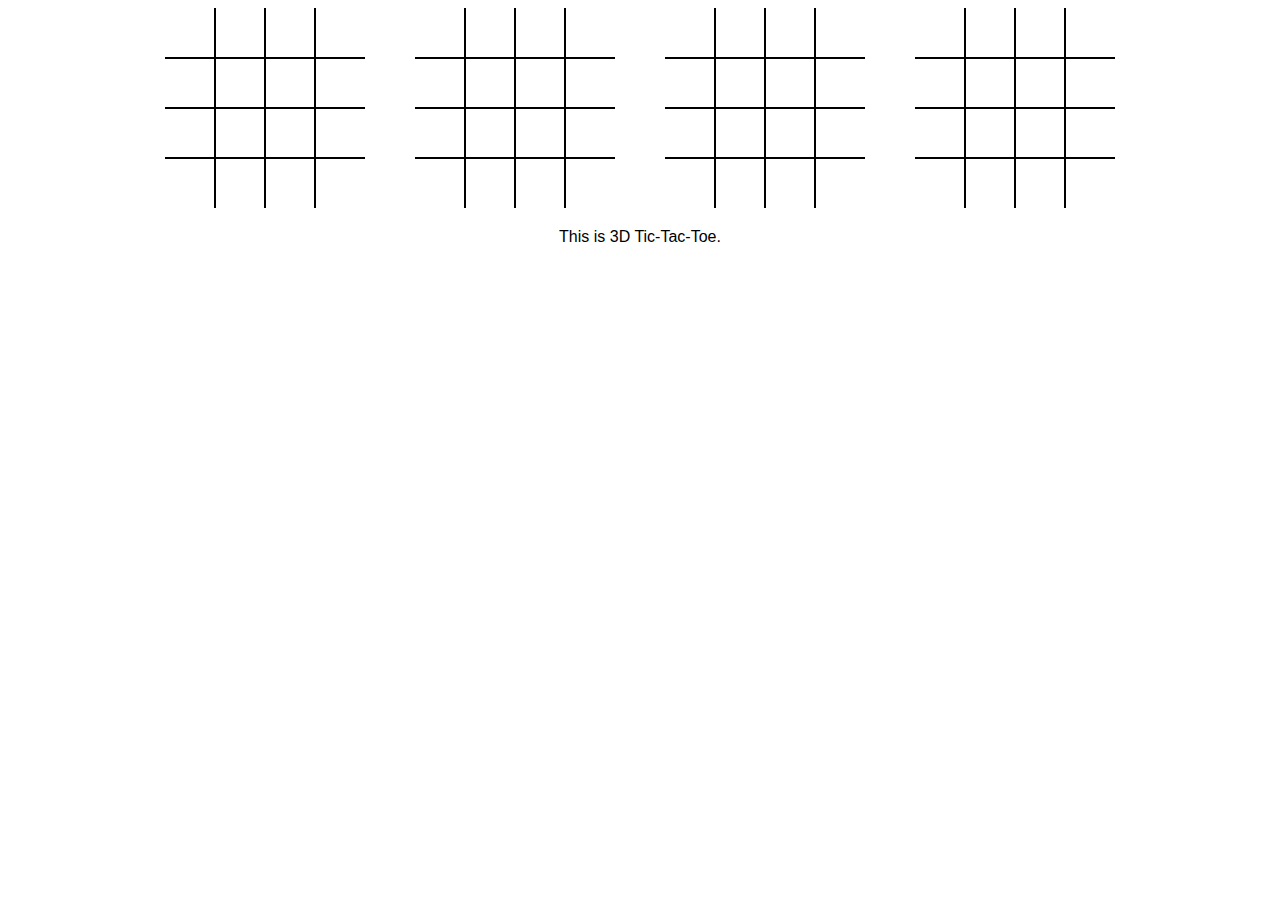
==== commit 7a7cda8f: "Started animated intro to 3D" ====
--- a/3d/index.html
+++ b/3d/index.html
@@ -330,6 +330,18 @@
 <a href="?#o-first" class="play-again button if-x-wins if-o-wins if-board-is-full">O's turn</a>
 <a href="https://github.com/pmcelhaney/naughts-and-classes" class="fork-me-on-github button if-x-wins if-o-wins if-board-is-full">Fork me on Github</a>
 
+
+
+
+<ol class="instructions">
+	<li>This is 3D Tic-Tac-Toe.</li>
+	<li>Imagine each 4&times;4 square is stacked on top of the next, forming a cube.</li>
+	<li>The goal is to get four in a row.</li>
+	<li>Anywhere on the board.</li>
+	<li>In any direction.</li>
+	<li>Don't forget about diagonals.</li>
+</ol>
+
 </form>
 
 </body>
--- a/3d/tic-tac-toe.css
+++ b/3d/tic-tac-toe.css
@@ -2,6 +2,7 @@
 @import url('turns.css');
 @import url('winning-combinations.css');
 @import url('buttons-and-messages.css');
+@import url('instructions.css');
 
 
 
